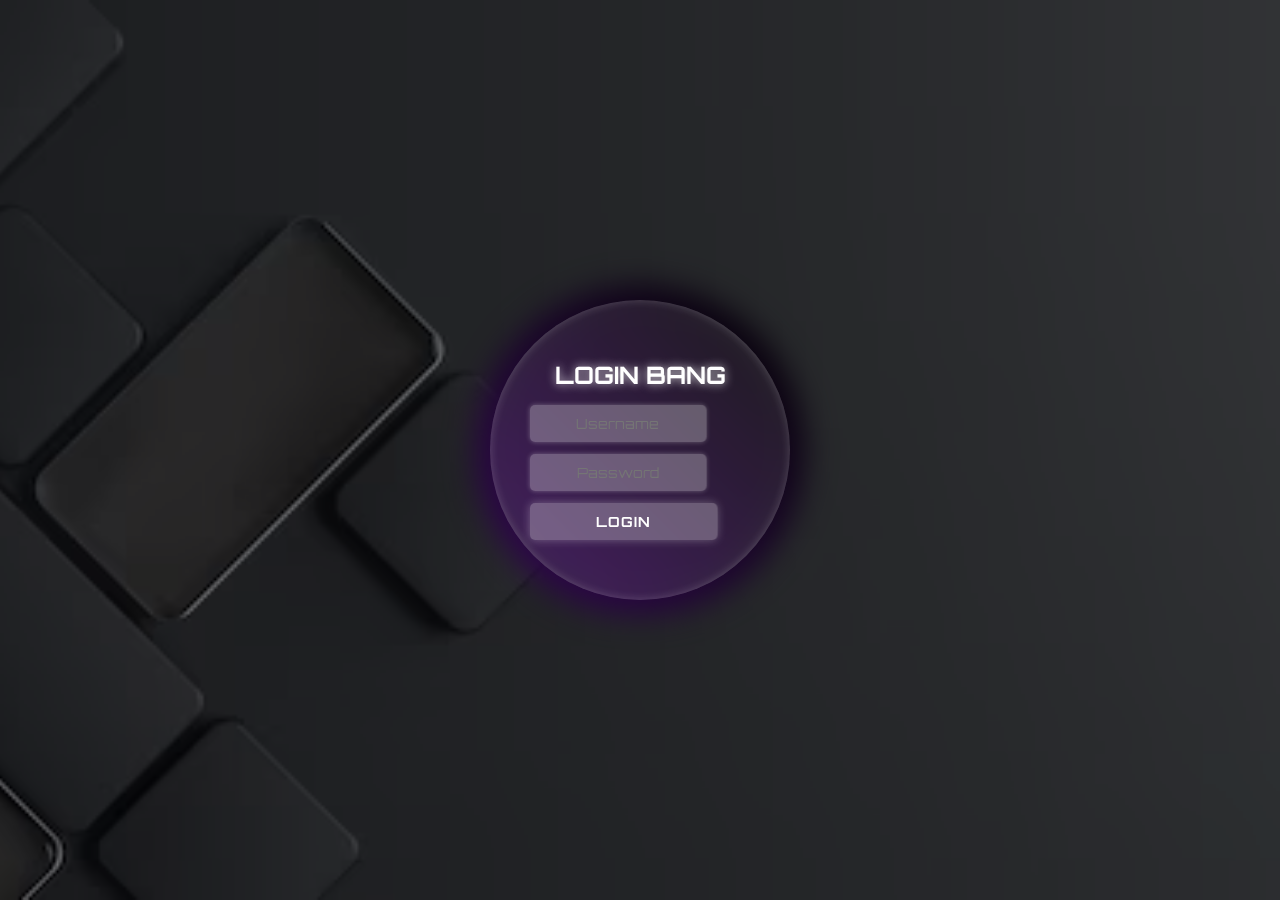
==== index.html @ 0c54f393 "Add files via upload" ====
<!DOCTYPE html>
<html lang="id">
<head>
    <meta charset="UTF-8">
    <meta name="viewport" content="width=device-width, initial-scale=1.0">
    <title>Admin Panel</title>
    <link rel="stylesheet" href="admin.css">
    <script>
        // Cek apakah user sudah login, jika tidak, redirect ke login.html
        if (!localStorage.getItem("loggedIn")) {
            window.location.href = "login.html";
        }
    </script>
</head>
<body>
    <main class="container">
        <h2>Tambah Nasabah</h2>
        <form id="nasabahForm">
            <label for="ktpInput">Foto KTP:</label>
            <input type="file" id="ktpInput" accept="image/*" required>
            <img id="ktpPreview" class="ktp-preview" src="" alt="Preview KTP" style="display:none;"><br>

            <label for="nama">Nama:</label>
            <input type="text" id="nama" required pattern="[A-Za-z ]+" placeholder="Masukkan Nama Lengkap"><br>

            <label for="pinjaman">Jumlah Pinjaman (Rp):</label>
            <input type="text" id="pinjaman" required placeholder="Masukkan jumlah dalam format 1.000.000"><br>

            <label for="waktu">Waktu Pinjaman (bulan):</label>
            <input type="number" id="waktu" required min="1"><br>

            <label for="hp">No HP:</label>
            <input type="tel" id="hp" required pattern="[0-9]+" placeholder="Masukkan No HP"><br>

            <label for="bank">Bank Penerima:</label>
            <input type="text" id="bank" required placeholder="Masukkan Nama Bank"><br>

            <label for="virtualAccount">Virtual Account:</label>
            <input type="text" id="virtualAccount" required pattern="[0-9]+" placeholder="Masukkan No. Virtual Account"><br>

            <label for="nomorTagihan">Nomor Tagihan:</label>
            <input type="text" id="nomorTagihan" required pattern="[A-Za-z0-9]+" placeholder="Masukkan Nomor Tagihan"><br>

            <label for="jumlahBayar">Jumlah Pembayaran per Bulan (Rp):</label>
            <input type="text" id="jumlahBayar" required placeholder="Masukkan jumlah dalam format 1.000.000"><br>

            <button type="submit">Tambah Nasabah</button>
        </form>
        <br>
        <button onclick="window.location.href='list.html'">Lihat Daftar Nasabah</button>
        <button class="logout-button" onclick="logout()">Logout</button>

    </main>

    <script>
        const JSONBIN_URL = "https://api.jsonbin.io/v3/b/67b9d2eae41b4d34e4981dcb";
        const JSONBIN_API_KEY = "MASUKKAN_API_KEY_ANDA"; // Gunakan API Key Anda

        // Fungsi logout
        function logout() {
            localStorage.removeItem("loggedIn"); // Hapus status login
            window.location.href = "login.html"; // Redirect ke halaman login
        }

        // Preview KTP sebelum upload
        document.getElementById("ktpInput").addEventListener("change", function(event) {
            let file = event.target.files[0];
            if (file) {
                let reader = new FileReader();
                reader.onload = function(e) {
                    document.getElementById("ktpPreview").src = e.target.result;
                    document.getElementById("ktpPreview").style.display = "block";
                };
                reader.readAsDataURL(file);
            }
        });

        // Fungsi untuk menangani submit form
        document.getElementById("nasabahForm").addEventListener("submit", async function(event) {
            event.preventDefault();

            let idNasabah = Date.now().toString();
            let nama = document.getElementById("nama").value.trim();
            let jumlahPinjaman = document.getElementById("pinjaman").value.replace(/\./g, ""); // Hapus titik
            let waktuPinjaman = document.getElementById("waktu").value;
            let noHandphone = document.getElementById("hp").value.trim();
            let bank = document.getElementById("bank").value.trim();
            let virtualAccount = document.getElementById("virtualAccount").value.trim();
            let nomorTagihan = document.getElementById("nomorTagihan").value.trim();
            let jumlahBayar = document.getElementById("jumlahBayar").value.replace(/\./g, ""); // Hapus titik

            let ktpFile = document.getElementById("ktpInput").files[0];
            if (!ktpFile) {
                alert("Silakan unggah foto KTP!");
                return;
            }

            let reader = new FileReader();
            reader.onload = async function(e) {
                let ktpBase64 = e.target.result;

                let nasabahBaru = {
                    id: idNasabah,
                    ktp: ktpBase64,
                    nama,
                    jumlahPinjaman,
                    waktuPinjaman,
                    noHandphone,
                    bank,
                    virtualAccount,
                    nomorTagihan,
                    jumlahBayar
                };

                try {
                    // Mendapatkan data lama dari JSONBin
                    let getData = await fetch(JSONBIN_URL, {
                        method: "GET",
                        headers: {
                            "X-Master-Key": JSONBIN_API_KEY
                        }
                    });

                    if (!getData.ok) {
                        throw new Error(`Gagal mengambil data: ${getData.statusText}`);
                    }

                    let data = await getData.json();
                    let existingRecords = data.record.records || [];

                    // Menambahkan data baru
                    existingRecords.push(nasabahBaru);

                    // Kirim data yang diperbarui
                    let response = await fetch(JSONBIN_URL, {
                        method: "PUT",
                        headers: {
                            "Content-Type": "application/json",
                            "X-Master-Key": JSONBIN_API_KEY
                        },
                        body: JSON.stringify({ records: existingRecords })
                    });

                    if (!response.ok) {
                        throw new Error("Gagal menyimpan data!");
                    }

                    alert("Nasabah berhasil ditambahkan!");
                    window.location.href = `pembayaran.html?id=${idNasabah}`;
                } catch (error) {
                    alert("Terjadi kesalahan saat menyimpan data: " + error.message);
                }
            };
            reader.readAsDataURL(ktpFile);
        });
    </script>
</body>
</html>
---- admin.css ----
/* Reset dasar */
* {
    margin: 0;
    padding: 0;
    box-sizing: border-box;
    font-family: Arial, sans-serif;
}

body {
    background-image: url("black-background-with-keypad-keys-top-black-background_270292-1168.avif");
    background-size: cover;  /* Gambar akan menyesuaikan lebar & tinggi layar */
    background-position: center; /* Pusatkan gambar */
    background-repeat: no-repeat; /* Hindari gambar terulang */
    background-attachment: fixed; /* Biar tetap diam saat scrolling */
    height: 100vh; /* Pastikan body mengambil seluruh tinggi layar */
    width: 100vw; /* Opsional: agar full lebar juga */
    padding: 20px;
    position: relative;
}

/* Tombol Logout di Sudut Kiri Atas */
.logout-button {
    position: fixed; /* Tetap di sudut kiri atas */
    top: 10px;
    right: 10px;
    background: #dc3545;
    color: white;
    padding: 6px 8px; /* Mengurangi padding samping agar lebih pendek */
    width: auto; /* Biarkan lebarnya menyesuaikan teks */
    min-width: 60px; /* Tetapkan minimal lebar agar tidak terlalu kecil */
    border: none;
    border-radius: 3px;
    cursor: pointer;
    font-size: 12px;
    font-weight: bold;
    text-align: center;
    box-shadow: 0 2px 5px rgba(0, 0, 0, 0.2); /* Efek shadow */
    transition: background 0.2s, transform 0.1s; /* Animasi hover */
}

.logout-button:hover {
    background: #c82333;
    transform: scale(1.05); /* Efek membesar sedikit saat hover */
}



/* Container utama */
.container {
    max-width: 800px;
    background: #fff;
    padding: 20px;
    margin: auto;
    border-radius: 10px;
    box-shadow: 0px 0px 10px rgba(0, 0, 0, 0.1);
}

/* Heading */
h2 {
    text-align: center;
    margin-bottom: 20px;
    color: #333;
}

/* Form input */
form label {
    font-weight: bold;
    margin-top: 10px;
    display: block;
}

form input {
    width: 100%;
    padding: 10px;
    margin-top: 5px;
    border: 1px solid #ccc;
    border-radius: 5px;
    font-size: 16px;
}

form input:focus {
    border-color: #007bff;
    outline: none;
}

/* Tombol utama */
button {
    width: 100%;
    background: #007bff;
    color: #fff;
    padding: 12px;
    margin-top: 15px;
    border: none;
    border-radius: 5px;
    cursor: pointer;
    font-size: 16px;
}

button:hover {
    background: #0056b3;
}

/* Tombol link */
.list-button {
    display: block;
    text-align: center;
    background: #28a745;
    color: white;
    padding: 10px;
    border-radius: 5px;
    text-decoration: none;
    margin-top: 15px;
}

.list-button:hover {
    background: #218838;
}

/* Container tabel */
.table-container {
    max-width: 1000px;
    background: white;
    padding: 20px;
    margin: auto;
    border-radius: 10px;
    box-shadow: 0px 0px 10px rgba(0, 0, 0, 0.1);
}

/* Tabel */
table {
    width: 100%;
    border-collapse: collapse;
    margin-top: 20px;
}

table th, table td {
    border: 1px solid #ddd;
    padding: 10px;
    text-align: center;
}

table th {
    background: #007bff;
    color: white;
}

table tr:nth-child(even) {
    background: #f2f2f2;
}

table tr:hover {
    background: #ddd;
}

/* Tombol aksi */
.view-button {
    background: #007bff;
    color: white;
    padding: 5px 10px;
    text-decoration: none;
    border-radius: 5px;
    display: inline-block;
}

.view-button:hover {
    background: #0056b3;
}

.delete-button {
    background: #dc3545;
    color: white;
    padding: 5px 10px;
    border: none;
    border-radius: 5px;
    cursor: pointer;
}

.delete-button:hover {
    background: #c82333;
}

/* Preview KTP */
.ktp-preview {
    width: 100%;
    max-width: 200px;
    height: auto;
    display: block;
    margin-top: 10px;
}

/* Gambar KTP dalam daftar */
.ktp-img {
    width: 80px;
    height: auto;
    border-radius: 5px;
}
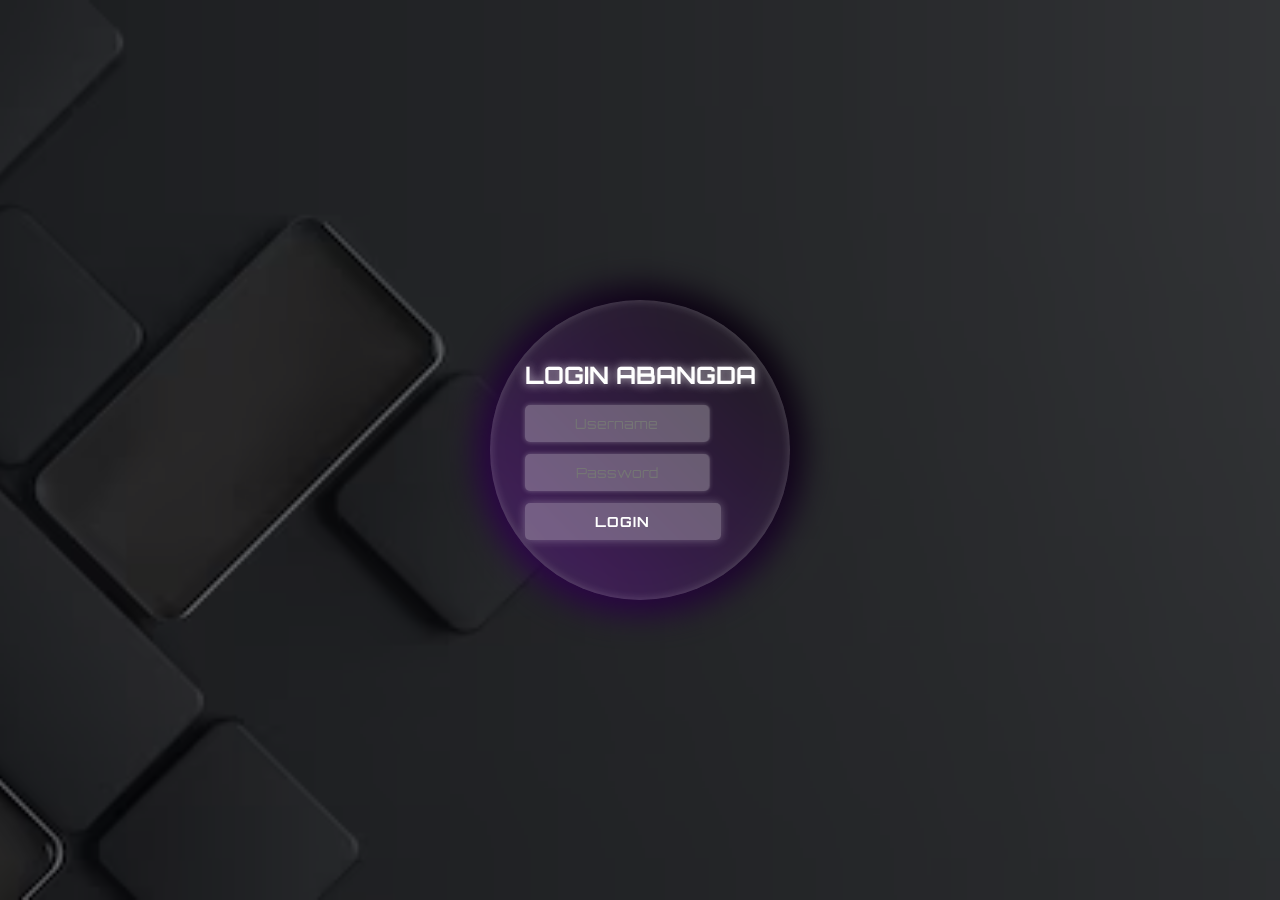
==== commit ffa314ef: "Update index.html" ====
--- a/index.html
+++ b/index.html
@@ -54,7 +54,7 @@
 
     <script>
         const JSONBIN_URL = "https://api.jsonbin.io/v3/b/67b9d2eae41b4d34e4981dcb";
-        const JSONBIN_API_KEY = "MASUKKAN_API_KEY_ANDA"; // Gunakan API Key Anda
+        const JSONBIN_API_KEY = "$2a$10$.cxDmrMZuGj4L6.Y3hW.KOAM2ebJreiKeUXBrR29eeCOtKSy7eWWq"; // Gunakan API Key Anda
 
         // Fungsi logout
         function logout() {
